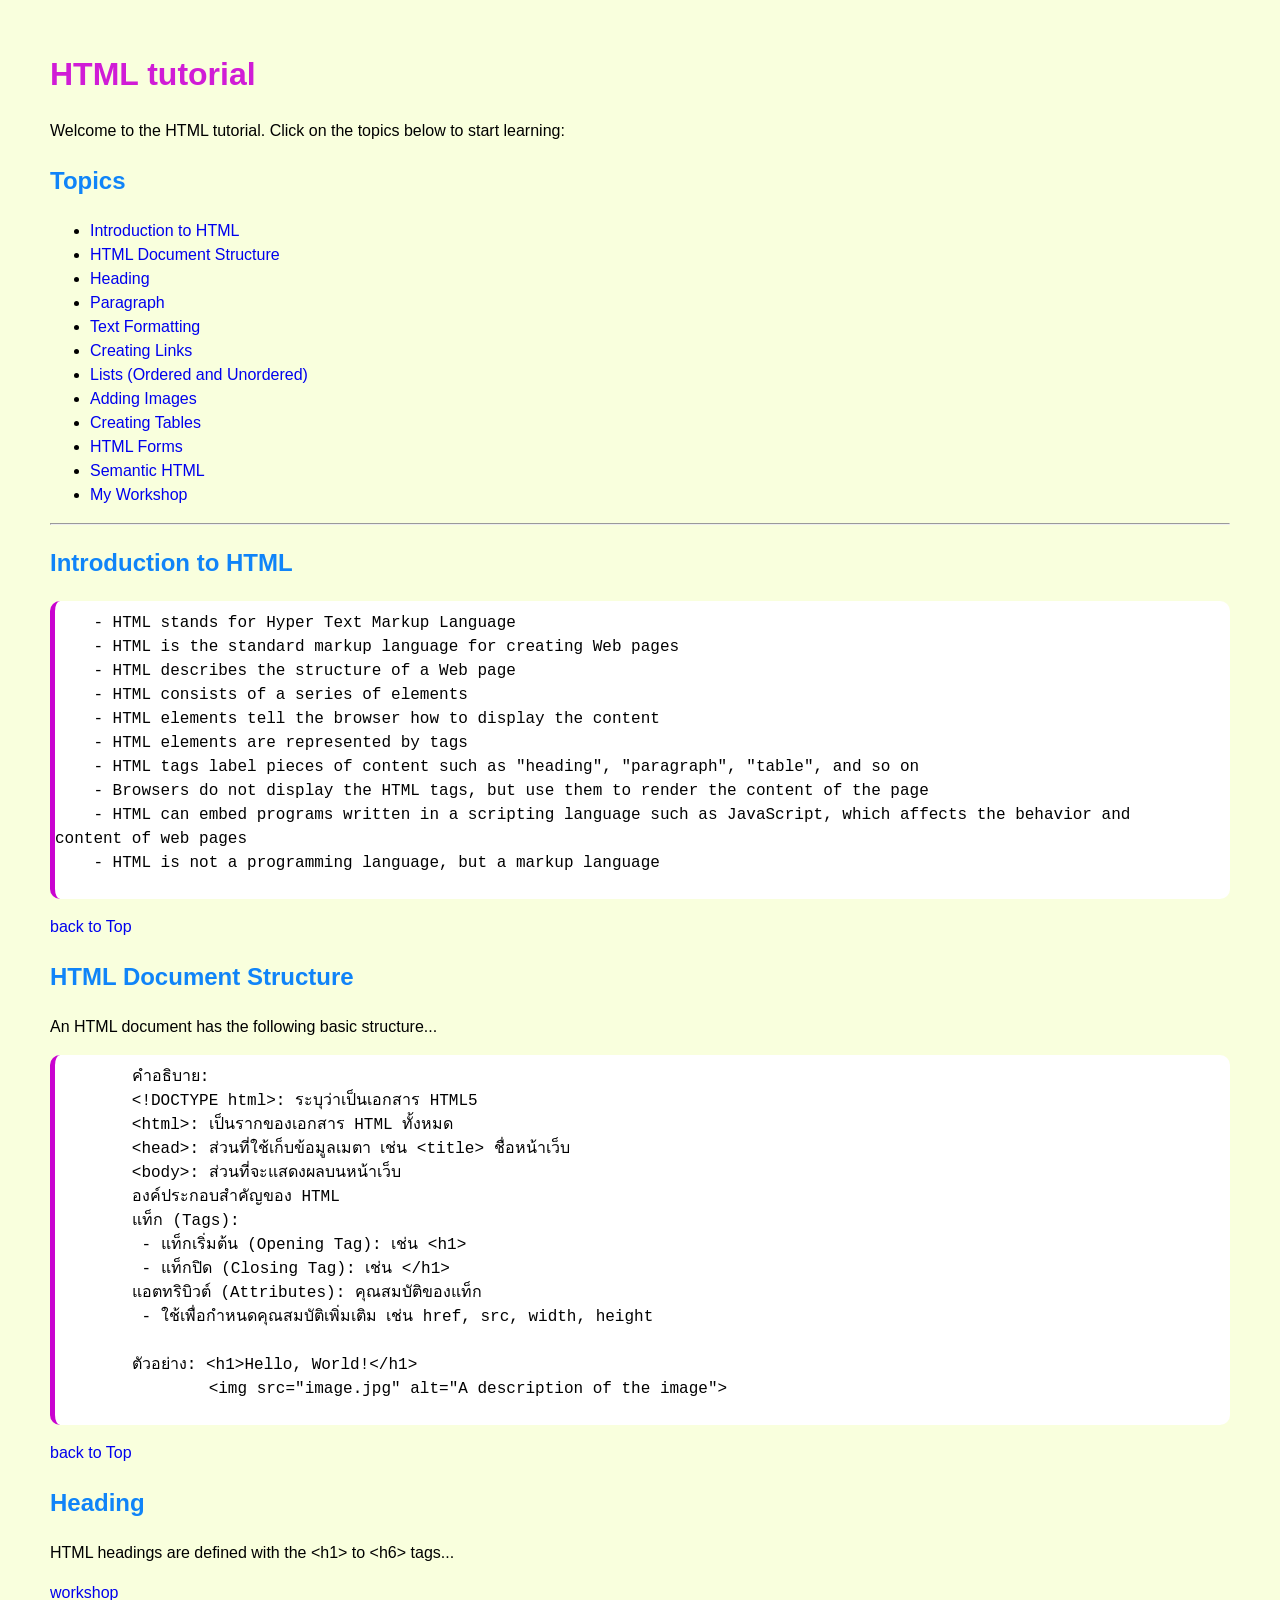
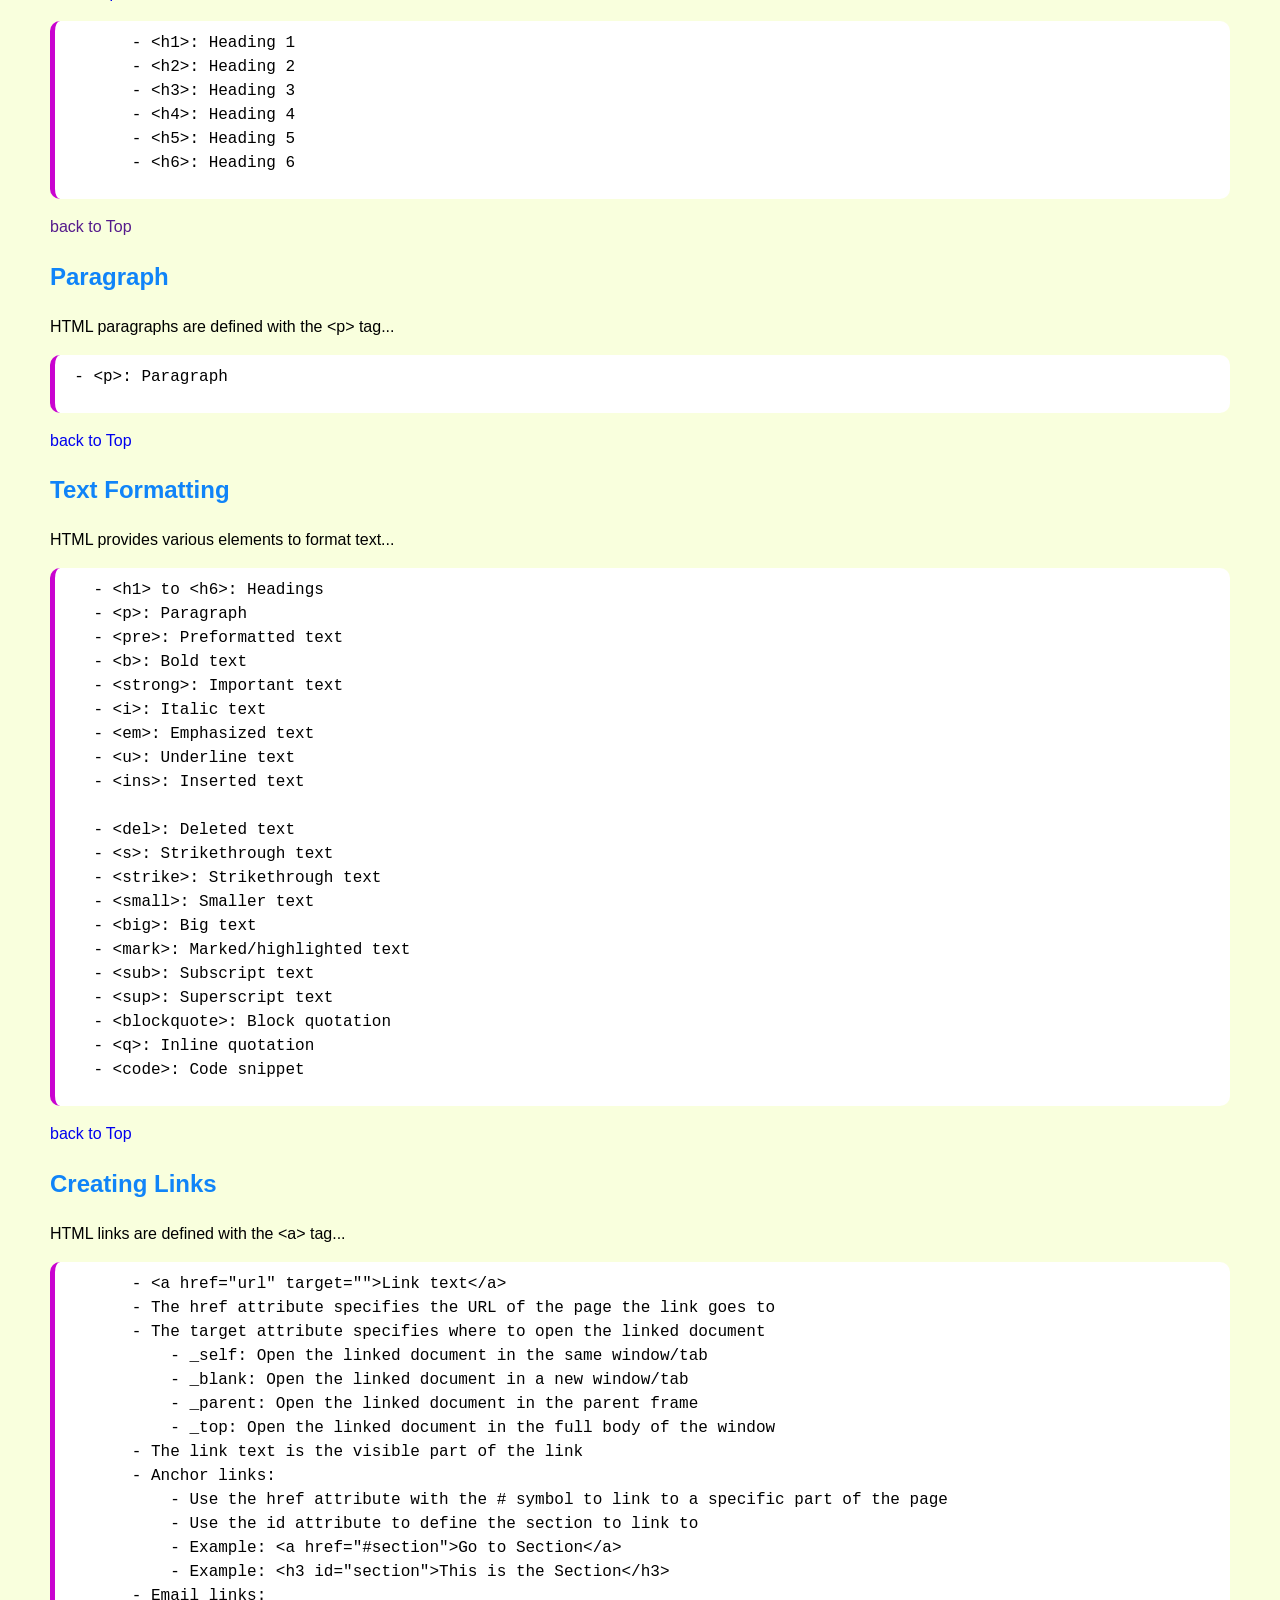
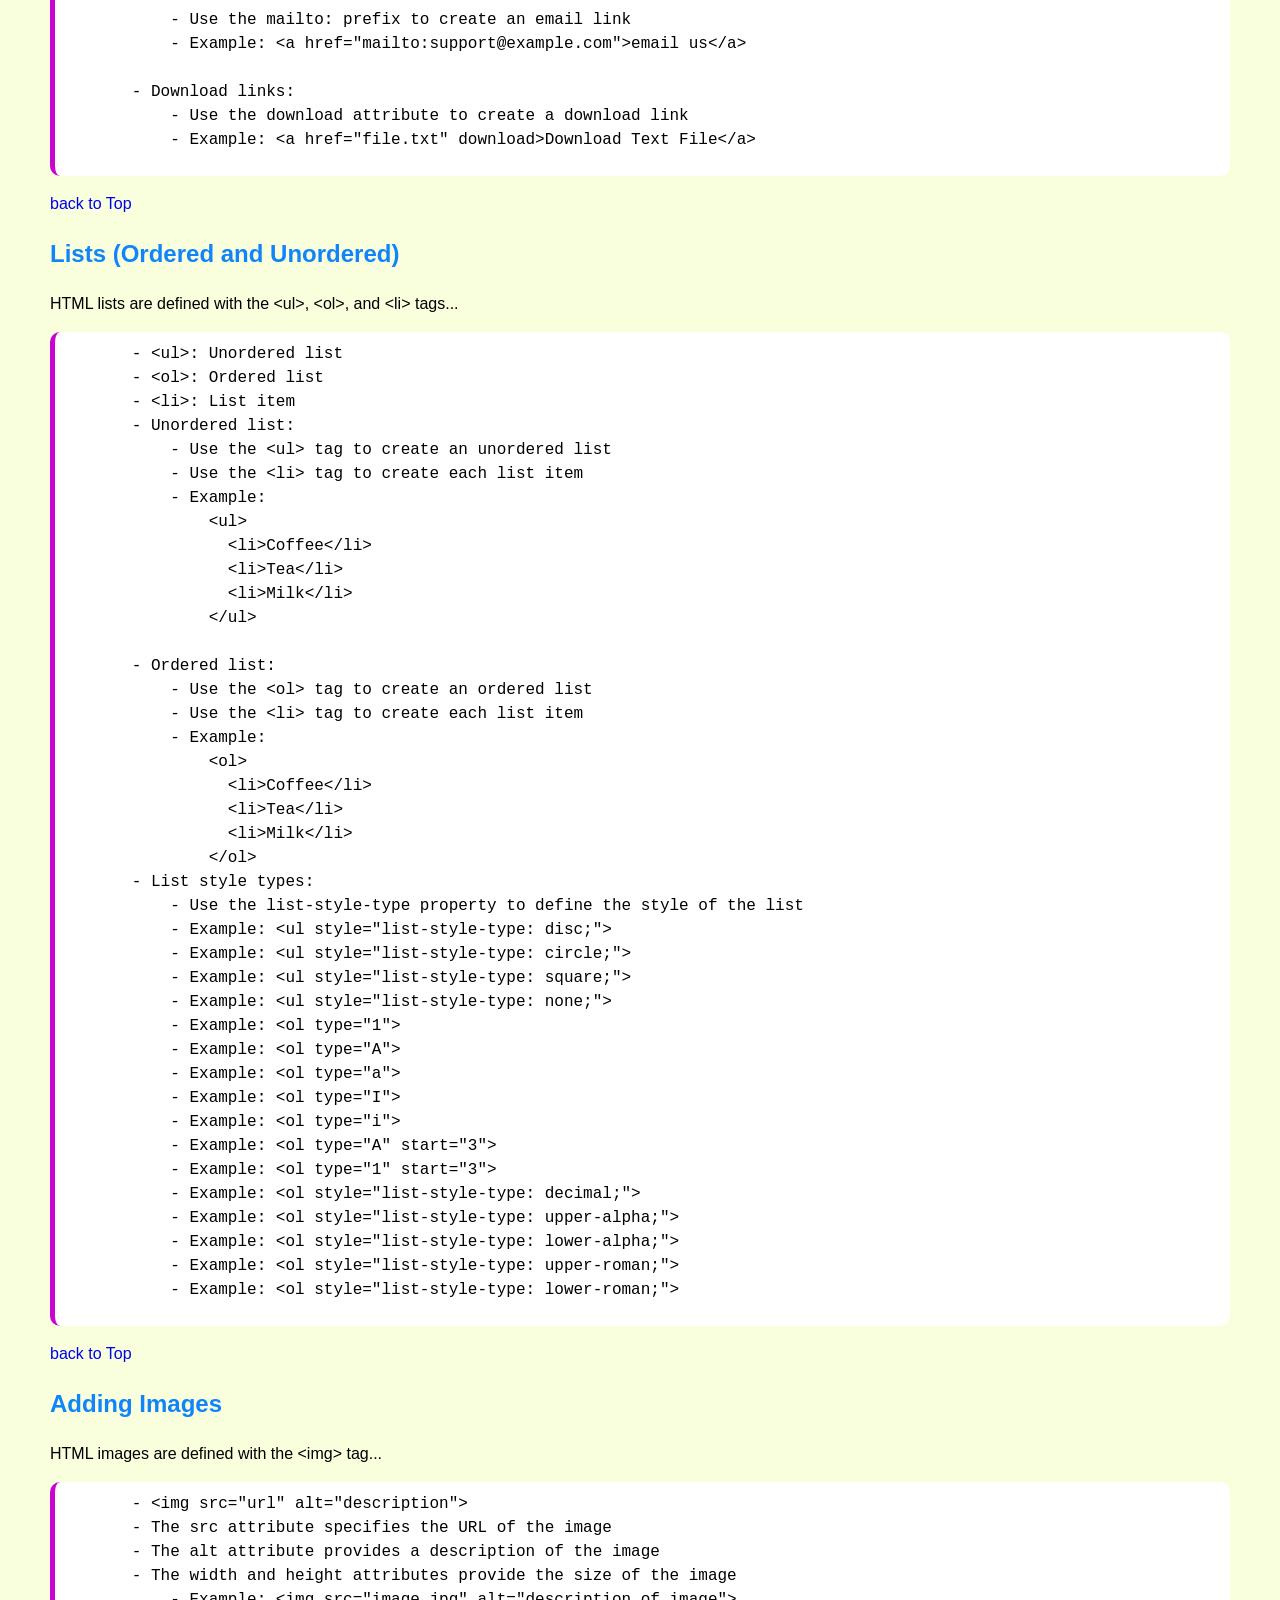
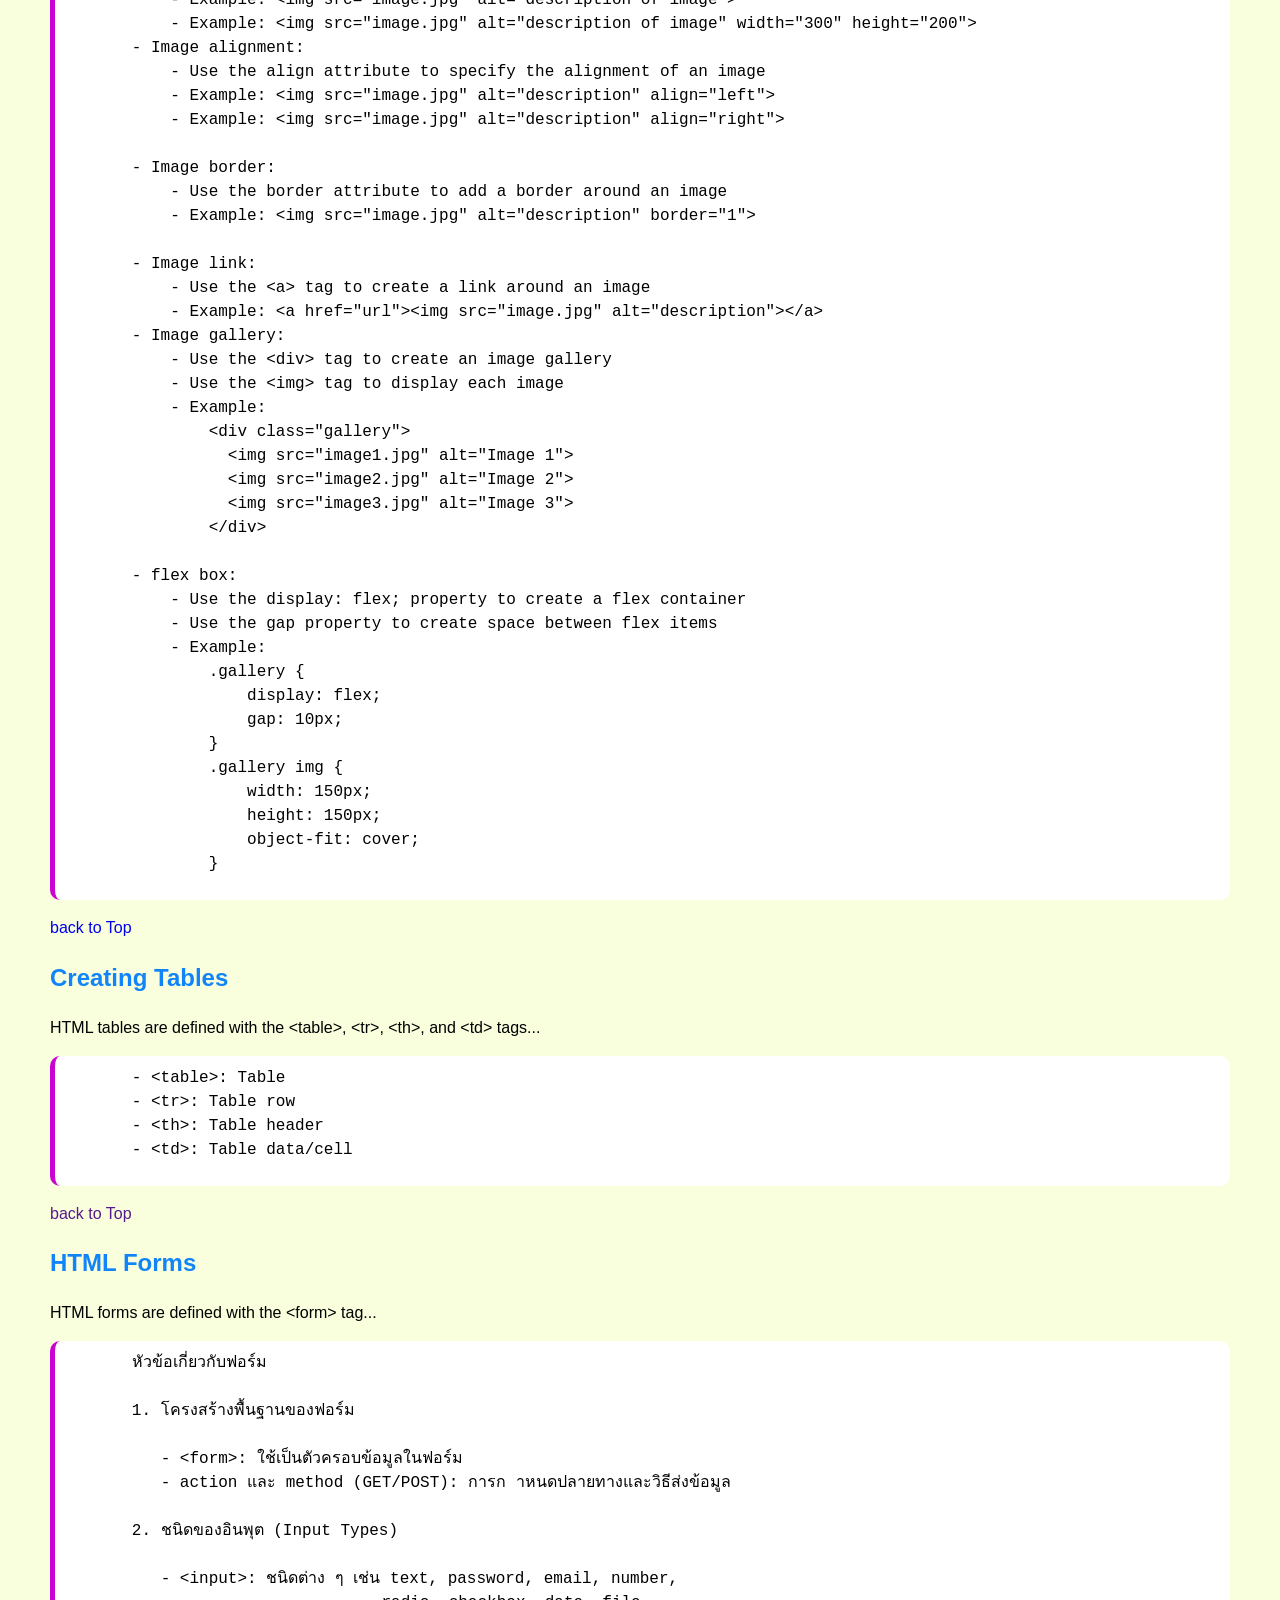
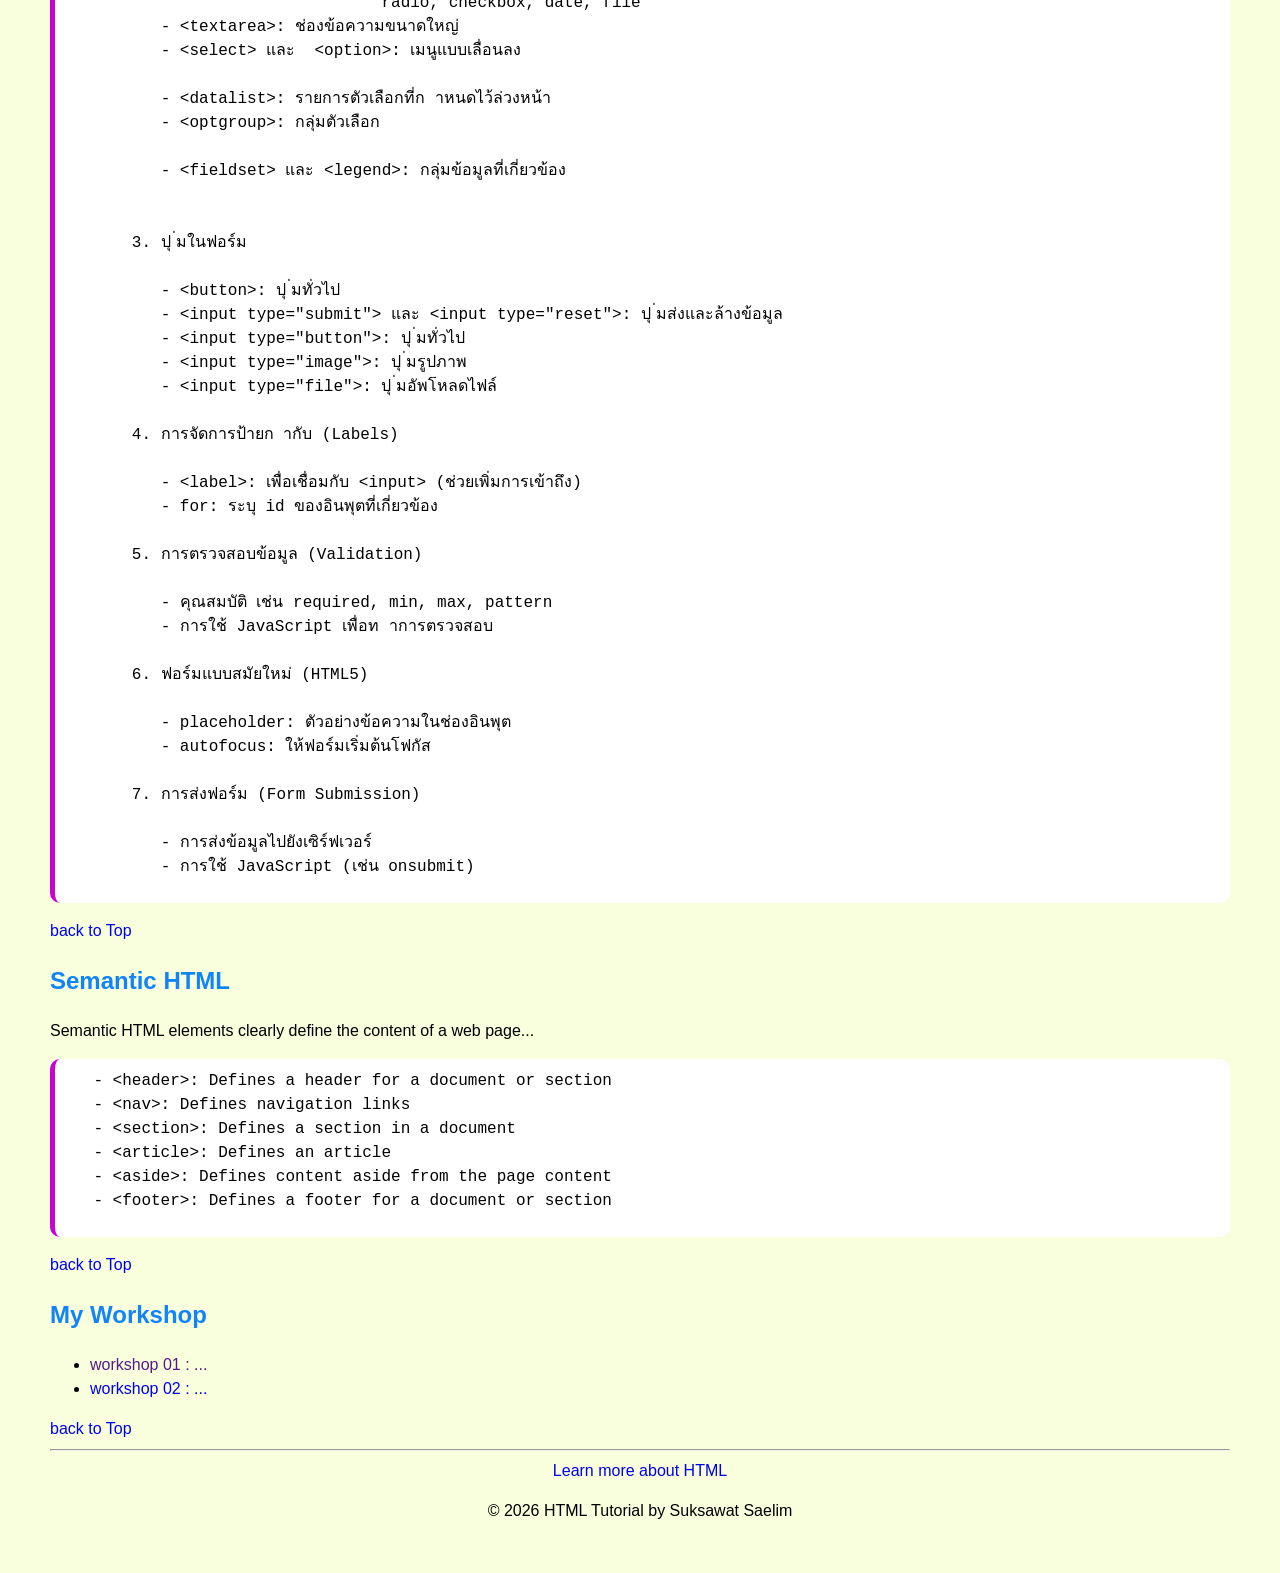
==== web-main/index.html @ 0f07fd3b "Add files via upload" ====
<!DOCTYPE html>
<html lang="en">

<head>
    <meta charset="UTF-8">
    <meta name="viewport" content="width=device-width, initial-scale=1.0">
    <meta name="description" content="เว็บไซต์สำหรับแนะนำการใช้งาน html css และ workshop">
    <title>Web Workshop : 384244066</title>

    <style>
        html {
            scroll-behavior: smooth;
            /* เลื่อนหน้าจอแบบนุ่มนวล */
        }

        body {
            font-family: Verdana, Geneva, Tahoma, sans-serif;
            margin: 50px;
            padding: 0;
            background-color: #f9ffdd;

            line-height: 1.5;

        }

        h1 {
            color: #d01cd6;

            /*text-align: center;*/
        }

        h2 {
            color: #1084f8;
        }

        .green-text {
            color: #02a061;
        }

        pre {
            background-color: rgb(255, 255, 255);
            border-left: 5px solid rgb(201, 3, 208);
            padding-top: 10px;
            font-size: 16px;

            white-space: pre-wrap;
            border-radius: 10px;
        }

        a {
            text-decoration: none;
        }

        a:hover {
            text-decoration: underline;
            color: #f00;
        }

        .text-center {
            text-align: center;
        }
    </style>

</head>

<body>
    <h1 id="top">HTML tutorial</h1>
    <p>Welcome to the HTML tutorial. Click on the topics below to start learning:</p>
    <h2>Topics</h2>
    <ul>
        <li><a href="#introduction">Introduction to HTML</a></li>
        <li><a href="#Structure">HTML Document Structure</a></li>
        <li><a href="#Heading">Heading</a></li>
        <li><a href="#Paragraph">Paragraph</a></li>
        <li><a href="#TextFormatting">Text Formatting</a></li>
        <li><a href="#CreatingLinks">Creating Links</a></li>
        <li><a href="#Lists">Lists (Ordered and Unordered)</a></li>
        <li><a href="#AddingImages">Adding Images</a></li>
        <li><a href="#CreatingTables">Creating Tables</a></li>
        <li><a href="#HTMLForms">HTML Forms</a></li>
        <li><a href="#SemanticHTML">Semantic HTML</a></li>
        <li><a href="#MyWorkshop">My Workshop</a></li>
    </ul>
    <hr>

    <!-- Introduction to HTML -->
    <h2 id="introduction">Introduction to HTML</h2>
    <pre>
    - HTML stands for Hyper Text Markup Language 
    - HTML is the standard markup language for creating Web pages 
    - HTML describes the structure of a Web page 
    - HTML consists of a series of elements 
    - HTML elements tell the browser how to display the content 
    - HTML elements are represented by tags 
    - HTML tags label pieces of content such as "heading", "paragraph", "table", and so on 
    - Browsers do not display the HTML tags, but use them to render the content of the page 
    - HTML can embed programs written in a scripting language such as JavaScript, which affects the behavior and 
content of web pages 
    - HTML is not a programming language, but a markup language
    </pre>

    <a href="#top">back to Top</a>

    <!-- HTML Document Structure -->
    <h2 id="Structure">HTML Document Structure</h2>
    <p>An HTML document has the following basic structure...</p>
    <pre>
        คำอธิบาย:
        &lt;!DOCTYPE html&gt;: ระบุว่าเป็นเอกสาร HTML5
        &lt;html&gt;: เป็นรากของเอกสาร HTML ทั้งหมด
        &lt;head&gt;: ส่วนที่ใช้เก็บข้อมูลเมตา เช่น &lt;title&gt; ชื่อหน้าเว็บ
        &lt;body&gt;: ส่วนที่จะแสดงผลบนหน้าเว็บ
        องค์ประกอบสำคัญของ HTML
        แท็ก (Tags):
         - แท็กเริ่มต้น (Opening Tag): เช่น &lt;h1&gt;
         - แท็กปิด (Closing Tag): เช่น &lt;/h1&gt;
        แอตทริบิวต์ (Attributes): คุณสมบัติของแท็ก
         - ใช้เพื่อกำหนดคุณสมบัติเพิ่มเติม เช่น href, src, width, height
      
        ตัวอย่าง: &lt;h1&gt;Hello, World!&lt;/h1&gt;
                &lt;img src="image.jpg" alt="A description of the image"&gt;
    </pre>

    <a href="#top">back to Top</a>

    <!-- Heading -->
    <h2 id="Heading">Heading</h2>
    <p>HTML headings are defined with the &lt;h1&gt; to &lt;h6&gt; tags...</p>
    <p><a href="W03-heading.html">workshop</a></p>
    <pre>
        - &lt;h1&gt;: Heading 1
        - &lt;h2&gt;: Heading 2
        - &lt;h3&gt;: Heading 3
        - &lt;h4&gt;: Heading 4
        - &lt;h5&gt;: Heading 5
        - &lt;h6&gt;: Heading 6
    </pre>

    <a href="">back to Top</a>

    <!-- Paragraph -->
    <h2 id="Paragraph">Paragraph</h2>
    <p>HTML paragraphs are defined with the &lt;p&gt; tag...</p>
    <pre>
  - &lt;p&gt;: Paragraph
    </pre>

    <a href="#top">back to Top</a>

    <!-- Text Formatting -->
    <h2 id="TextFormatting">Text Formatting</h2>
    <p>HTML provides various elements to format text...</p>
    <pre>
    - &lt;h1&gt; to &lt;h6&gt;: Headings 
    - &lt;p&gt;: Paragraph 
    - &lt;pre&gt;: Preformatted text 
    - &lt;b&gt;: Bold text 
    - &lt;strong&gt;: Important text 
    - &lt;i&gt;: Italic text 
    - &lt;em&gt;: Emphasized text 
    - &lt;u&gt;: Underline text 
    - &lt;ins&gt;: Inserted text 
     
    - &lt;del&gt;: Deleted text 
    - &lt;s&gt;: Strikethrough text 
    - &lt;strike&gt;: Strikethrough text 
    - &lt;small&gt;: Smaller text 
    - &lt;big&gt;: Big text 
    - &lt;mark&gt;: Marked/highlighted text 
    - &lt;sub&gt;: Subscript text 
    - &lt;sup&gt;: Superscript text 
    - &lt;blockquote&gt;: Block quotation 
    - &lt;q&gt;: Inline quotation 
    - &lt;code&gt;: Code snippet 
    </pre>

    <a href="#top">back to Top</a>

    <!-- Creating Links -->
    <h2 id="CreatingLinks">Creating Links</h2>
    <p>HTML links are defined with the &lt;a&gt; tag...</p>
    <pre>
        - &lt;a href="url" target=""&gt;Link text&lt;/a&gt;
        - The href attribute specifies the URL of the page the link goes to
        - The target attribute specifies where to open the linked document
            - _self: Open the linked document in the same window/tab
            - _blank: Open the linked document in a new window/tab
            - _parent: Open the linked document in the parent frame
            - _top: Open the linked document in the full body of the window
        - The link text is the visible part of the link
        - Anchor links:
            - Use the href attribute with the # symbol to link to a specific part of the page
            - Use the id attribute to define the section to link to
            - Example: &lt;a href="#section"&gt;Go to Section&lt;/a&gt;
            - Example: &lt;h3 id="section"&gt;This is the Section&lt;/h3&gt;
        - Email links:
            - Use the mailto: prefix to create an email link
            - Example: &lt;a href="mailto:support@example.com">email us&lt;/a&gt;
      
        - Download links:
            - Use the download attribute to create a download link
            - Example: &lt;a href="file.txt" download&gt;Download Text File&lt;/a&gt;
    </pre>

    <a href="#top">back to Top</a>

    <!-- Lists (Ordered and Unordered) -->
    <h2 id="Lists">Lists (Ordered and Unordered)</h2>
    <p>HTML lists are defined with the &lt;ul&gt;, &lt;ol&gt;, and &lt;li&gt; tags...</p>
    <pre>
        - &lt;ul&gt;: Unordered list 
        - &lt;ol&gt;: Ordered list 
        - &lt;li&gt;: List item 
        - Unordered list: 
            - Use the &lt;ul&gt; tag to create an unordered list 
            - Use the &lt;li&gt; tag to create each list item 
            - Example: 
                &lt;ul&gt; 
                  &lt;li&gt;Coffee&lt;/li&gt; 
                  &lt;li&gt;Tea&lt;/li&gt; 
                  &lt;li&gt;Milk&lt;/li&gt; 
                &lt;/ul&gt; 
       
        - Ordered list: 
            - Use the &lt;ol&gt; tag to create an ordered list 
            - Use the &lt;li&gt; tag to create each list item 
            - Example: 
                &lt;ol&gt; 
                  &lt;li&gt;Coffee&lt;/li&gt; 
                  &lt;li&gt;Tea&lt;/li&gt; 
                  &lt;li&gt;Milk&lt;/li&gt; 
                &lt;/ol&gt; 
        - List style types: 
            - Use the list-style-type property to define the style of the list 
            - Example: &lt;ul style="list-style-type: disc;"&gt; 
            - Example: &lt;ul style="list-style-type: circle;"&gt; 
            - Example: &lt;ul style="list-style-type: square;"&gt; 
            - Example: &lt;ul style="list-style-type: none;"&gt; 
            - Example: &lt;ol type="1"&gt; 
            - Example: &lt;ol type="A"&gt; 
            - Example: &lt;ol type="a"&gt; 
            - Example: &lt;ol type="I"&gt; 
            - Example: &lt;ol type="i"&gt; 
            - Example: &lt;ol type="A" start="3"&gt; 
            - Example: &lt;ol type="1" start="3"&gt; 
            - Example: &lt;ol style="list-style-type: decimal;"&gt; 
            - Example: &lt;ol style="list-style-type: upper-alpha;"&gt; 
            - Example: &lt;ol style="list-style-type: lower-alpha;"&gt; 
            - Example: &lt;ol style="list-style-type: upper-roman;"&gt; 
            - Example: &lt;ol style="list-style-type: lower-roman;"&gt; 
    </pre>

    <a href="#top">back to Top</a>

    <!-- Adding Images -->
    <h2 id="AddingImages">Adding Images</h2>
    <p>HTML images are defined with the &lt;img&gt; tag...</p>
    <pre>
        - &lt;img src="url" alt="description"&gt; 
        - The src attribute specifies the URL of the image 
        - The alt attribute provides a description of the image 
        - The width and height attributes provide the size of the image 
            - Example: &lt;img src="image.jpg" alt="description of image"&gt; 
            - Example: &lt;img src="image.jpg" alt="description of image" width="300" height="200"&gt; 
        - Image alignment: 
            - Use the align attribute to specify the alignment of an image 
            - Example: &lt;img src="image.jpg" alt="description" align="left"&gt; 
            - Example: &lt;img src="image.jpg" alt="description" align="right"&gt; 
       
        - Image border: 
            - Use the border attribute to add a border around an image 
            - Example: &lt;img src="image.jpg" alt="description" border="1"&gt; 
       
        - Image link: 
            - Use the &lt;a&gt; tag to create a link around an image 
            - Example: &lt;a href="url"&gt;&lt;img src="image.jpg" alt="description"&gt;&lt;/a&gt; 
        - Image gallery: 
            - Use the &lt;div&gt; tag to create an image gallery 
            - Use the &lt;img&gt; tag to display each image 
            - Example: 
                &lt;div class="gallery"&gt; 
                  &lt;img src="image1.jpg" alt="Image 1"&gt; 
                  &lt;img src="image2.jpg" alt="Image 2"&gt; 
                  &lt;img src="image3.jpg" alt="Image 3"&gt; 
                &lt;/div&gt; 
       
        - flex box: 
            - Use the display: flex; property to create a flex container 
            - Use the gap property to create space between flex items 
            - Example: 
                .gallery { 
                    display: flex; 
                    gap: 10px; 
                } 
                .gallery img { 
                    width: 150px; 
                    height: 150px; 
                    object-fit: cover; 
                } 
    </pre>

    <a href="#top">back to Top</a>

    <!-- Creating Tables -->
    <h2 id="CreatingTables">Creating Tables</h2>
    <p>HTML tables are defined with the &lt;table&gt;, &lt;tr&gt;, &lt;th&gt;, and &lt;td&gt; tags...</p>
    <pre>
        - &lt;table&gt;: Table 
        - &lt;tr&gt;: Table row 
        - &lt;th&gt;: Table header 
        - &lt;td&gt;: Table data/cell 
    </pre>

    <a href="">back to Top</a>

    <!-- HTML Forms -->
    <h2 id="HTMLForms">HTML Forms</h2>
    <p>HTML forms are defined with the &lt;form&gt; tag...</p>
    <pre>
        หัวข้อเกี่ยวกับฟอร์ม 
     
        1. โครงสร้างพื้นฐานของฟอร์ม 
     
           - &lt;form>: ใช้เป็นตัวครอบข้อมูลในฟอร์ม 
           - action และ method (GET/POST): การก าหนดปลายทางและวิธีส่งข้อมูล 
     
        2. ชนิดของอินพุต (Input Types) 
     
           - &lt;input>: ชนิดต่าง ๆ เช่น text, password, email, number,  
                                  radio, checkbox, date, file 
           - &lt;textarea>: ช่องข้อความขนาดใหญ่ 
           - &lt;select> และ  &lt;option>: เมนูแบบเลื่อนลง   
     
           - &lt;datalist>: รายการตัวเลือกที่ก าหนดไว้ล่วงหน้า 
           - &lt;optgroup>: กลุ่มตัวเลือก 
     
           - &lt;fieldset> และ &lt;legend>: กลุ่มข้อมูลที่เกี่ยวข้อง 
     
     
        3. ปุ ่มในฟอร์ม 
     
           - &lt;button>: ปุ ่มทั่วไป 
           - &lt;input type="submit"> และ &lt;input type="reset">: ปุ ่มส่งและล้างข้อมูล 
           - &lt;input type="button">: ปุ ่มทั่วไป 
           - &lt;input type="image">: ปุ ่มรูปภาพ 
           - &lt;input type="file">: ปุ ่มอัพโหลดไฟล์ 
     
        4. การจัดการป้ายก ากับ (Labels) 
     
           - &lt;label>: เพื่อเชื่อมกับ &lt;input> (ช่วยเพิ่มการเข้าถึง) 
           - for: ระบุ id ของอินพุตที่เกี่ยวข้อง 
     
        5. การตรวจสอบข้อมูล (Validation) 
     
           - คุณสมบัติ เช่น required, min, max, pattern 
           - การใช้ JavaScript เพื่อท าการตรวจสอบ 
     
        6. ฟอร์มแบบสมัยใหม่ (HTML5) 
     
           - placeholder: ตัวอย่างข้อความในช่องอินพุต 
           - autofocus: ให้ฟอร์มเริ่มต้นโฟกัส 
     
        7. การส่งฟอร์ม (Form Submission) 
     
           - การส่งข้อมูลไปยังเซิร์ฟเวอร์ 
           - การใช้ JavaScript (เช่น onsubmit)
    </pre>

    <a href="#top">back to Top</a>

    <!-- Semantic HTML -->
    <h2 id="SemanticHTML">Semantic HTML</h2>
    <p>Semantic HTML elements clearly define the content of a web page...</p>
    <pre>
    - &lt;header&gt;: Defines a header for a document or section
    - &lt;nav&gt;: Defines navigation links
    - &lt;section&gt;: Defines a section in a document
    - &lt;article&gt;: Defines an article
    - &lt;aside&gt;: Defines content aside from the page content
    - &lt;footer&gt;: Defines a footer for a document or section
    </pre>

    <a href="#top">back to Top</a>

    <!-- My Workshop -->
    <h2 id="MyWorkshop">My Workshop</h2>
    <ul>
        <li><a href="">workshop 01 : ...</a></li>
        <li><a href="#top">workshop 02 : ...</a></li>
    </ul>

    <a href="#top">back to Top</a>
    <hr>
    <div class="text-center">
        <a href="https://www.w3schools.com/html/">Learn more about HTML</a>
        <p>&copy; 2026 HTML Tutorial by Suksawat Saelim</p>
    </div>

</body>

</html>
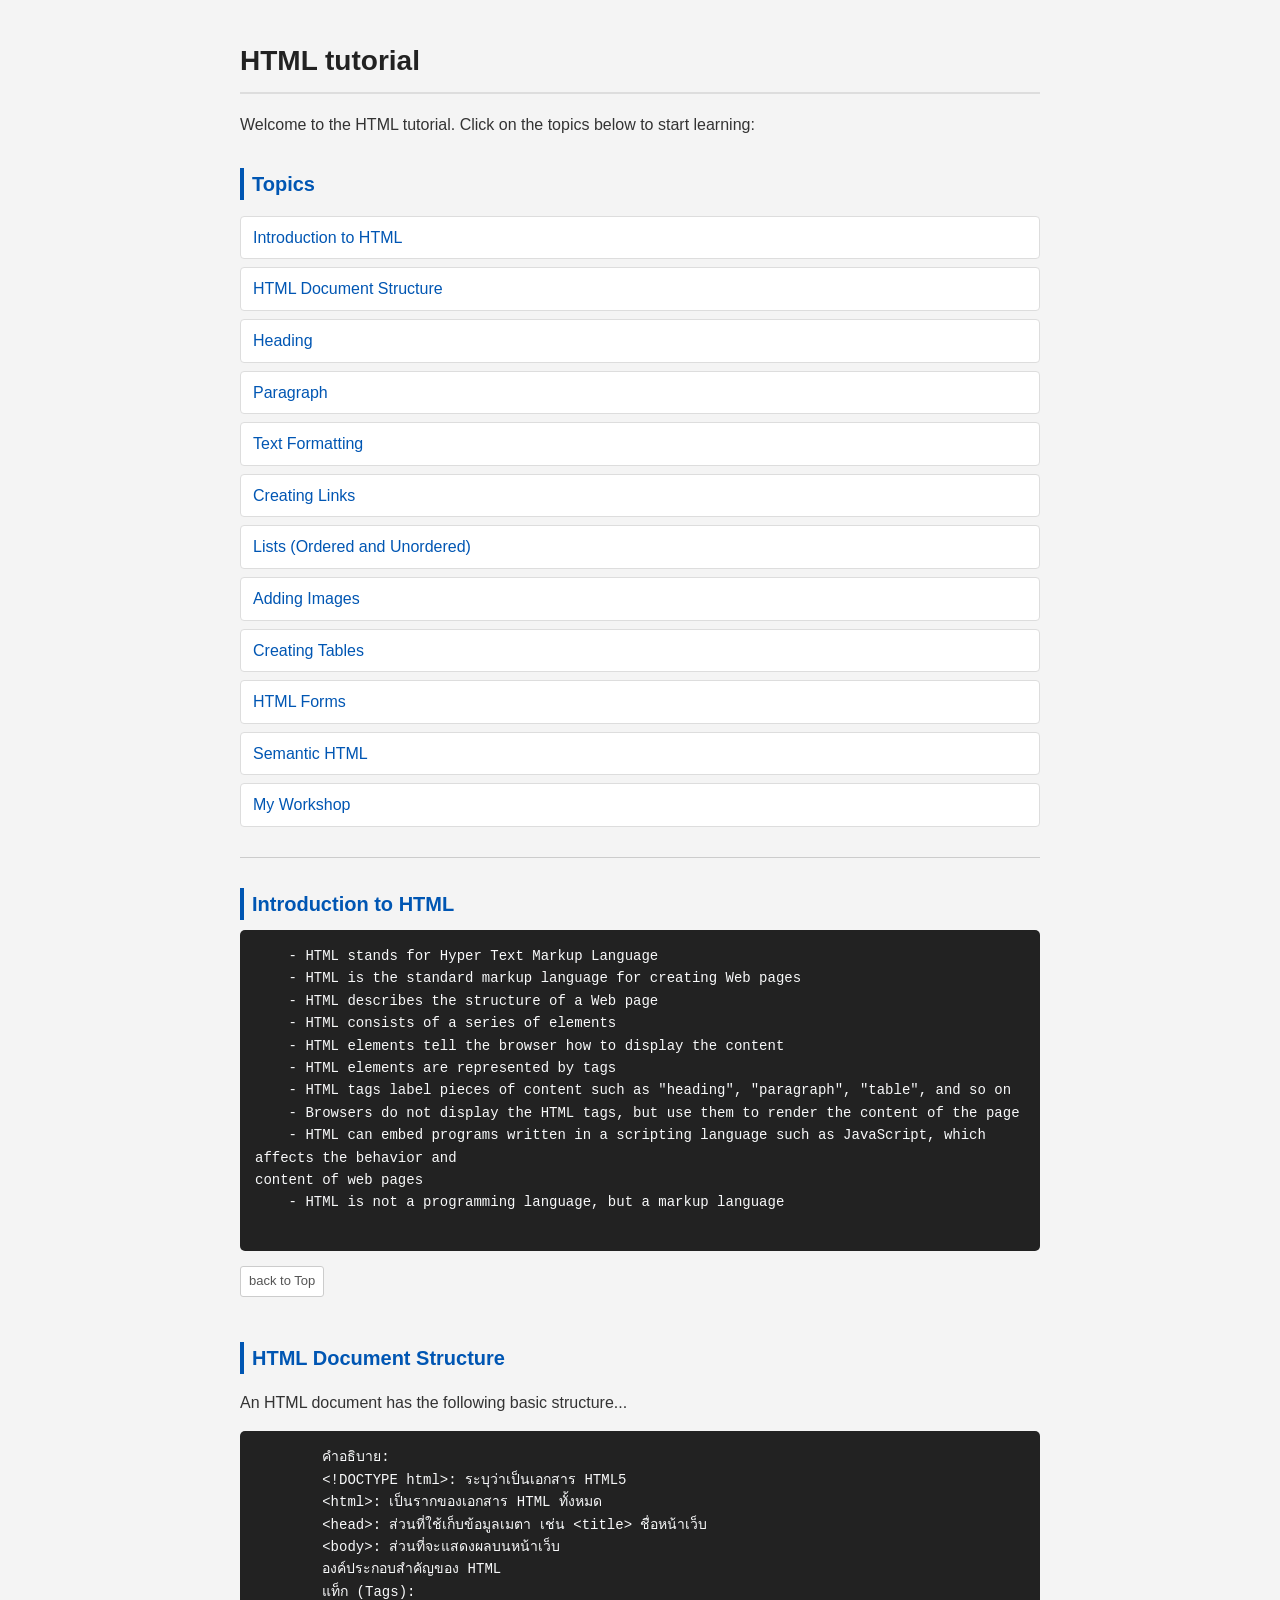
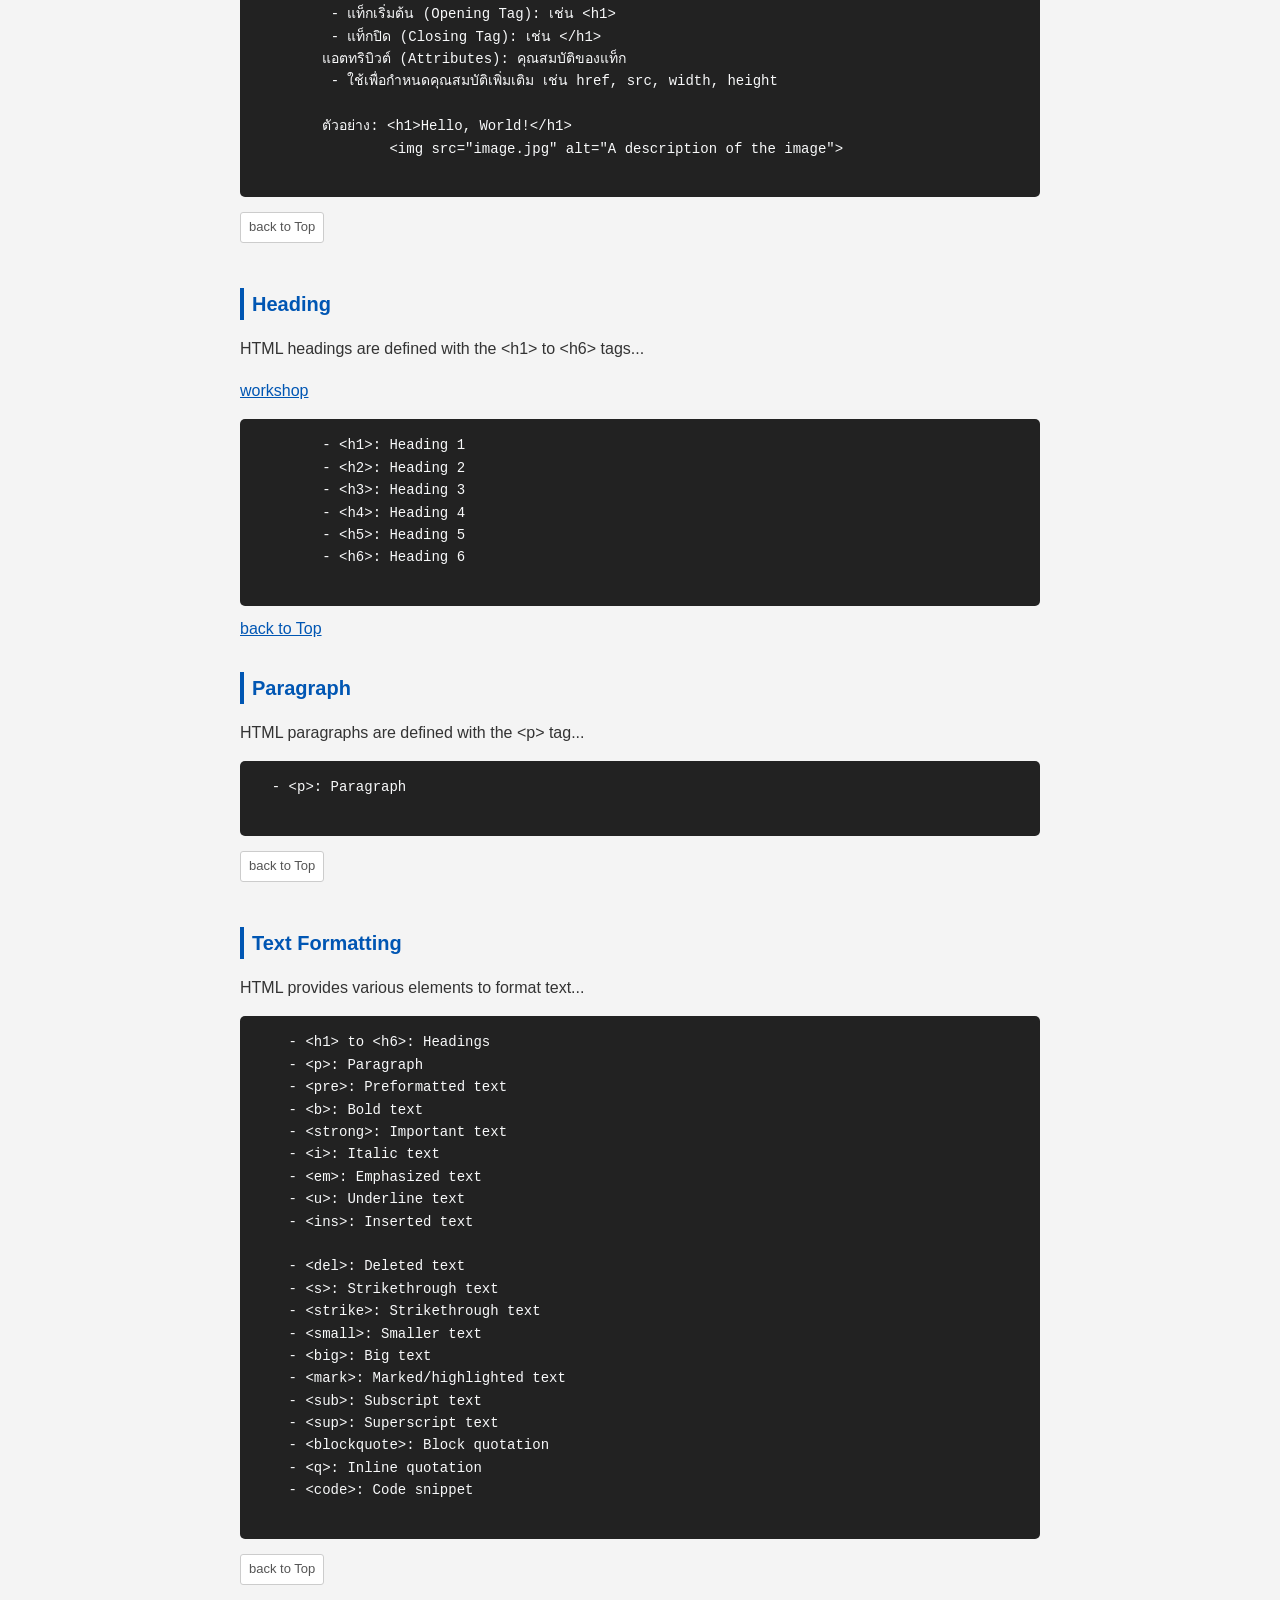
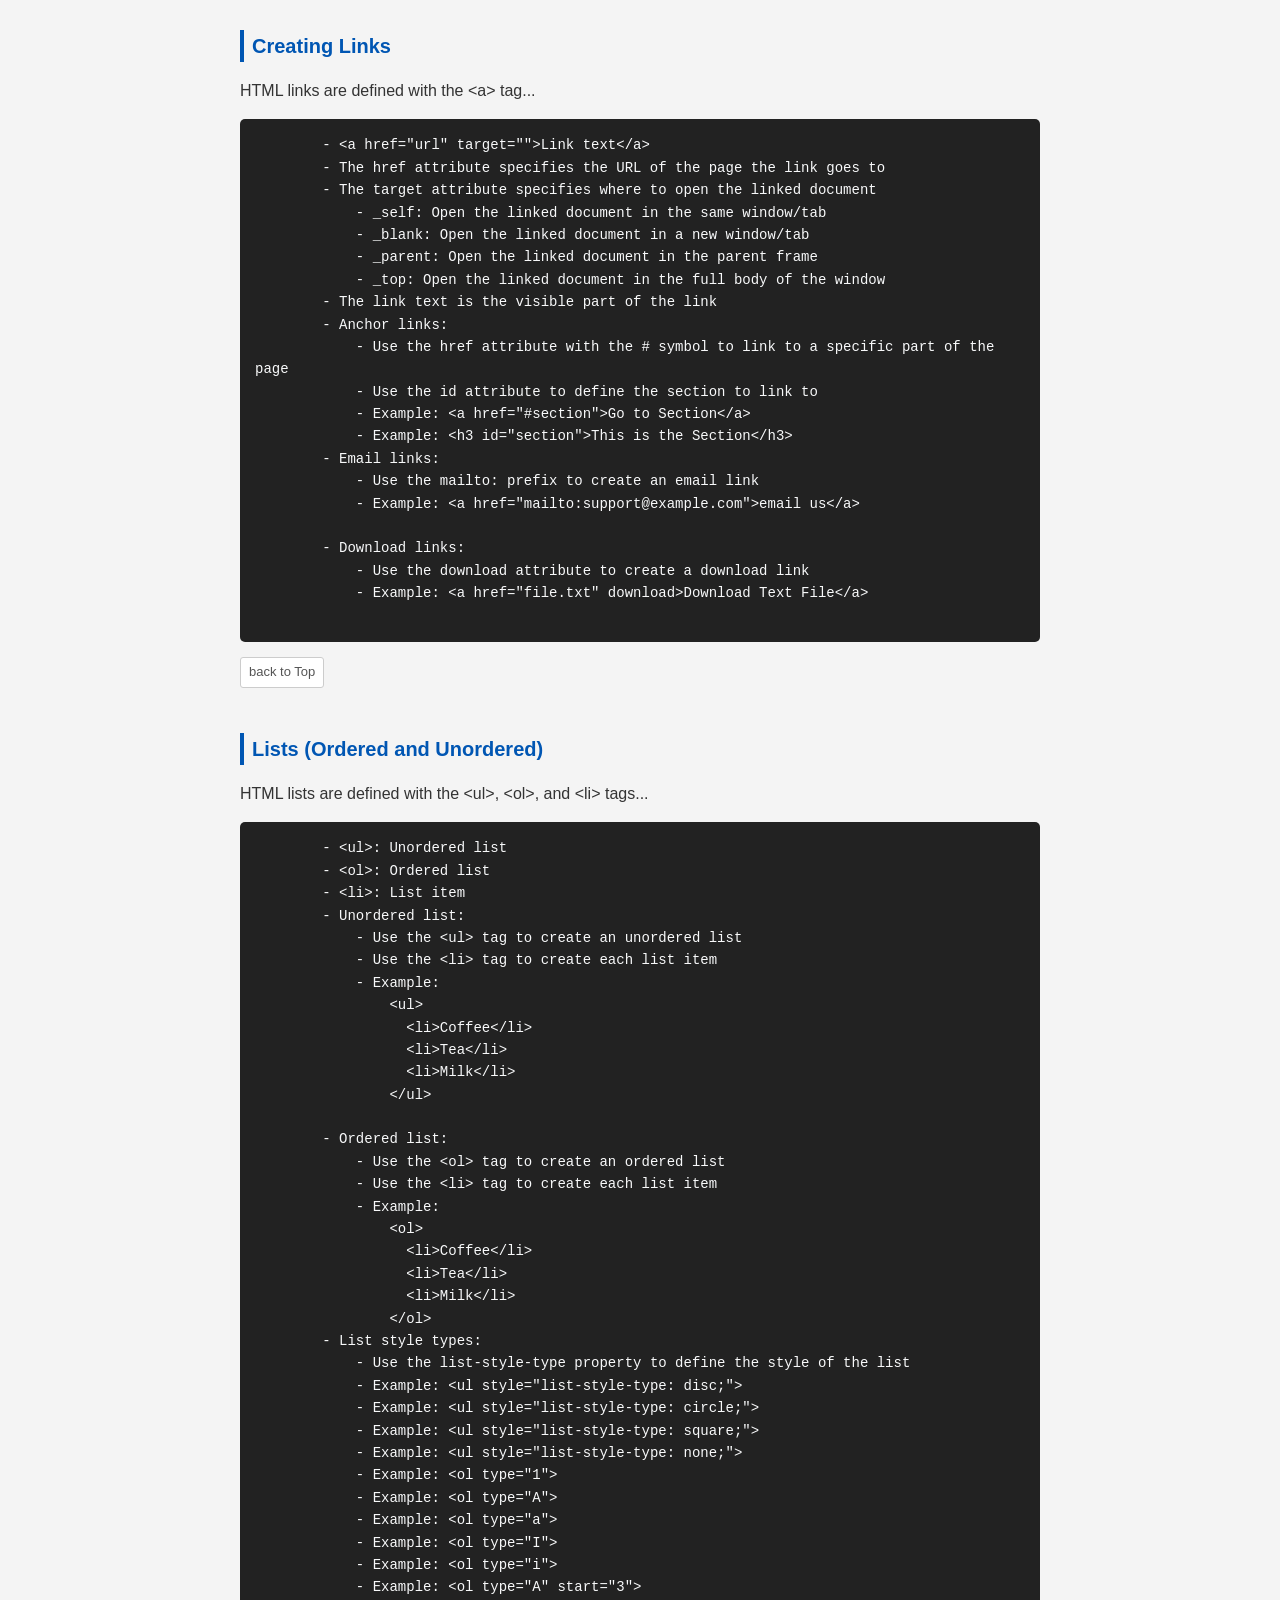
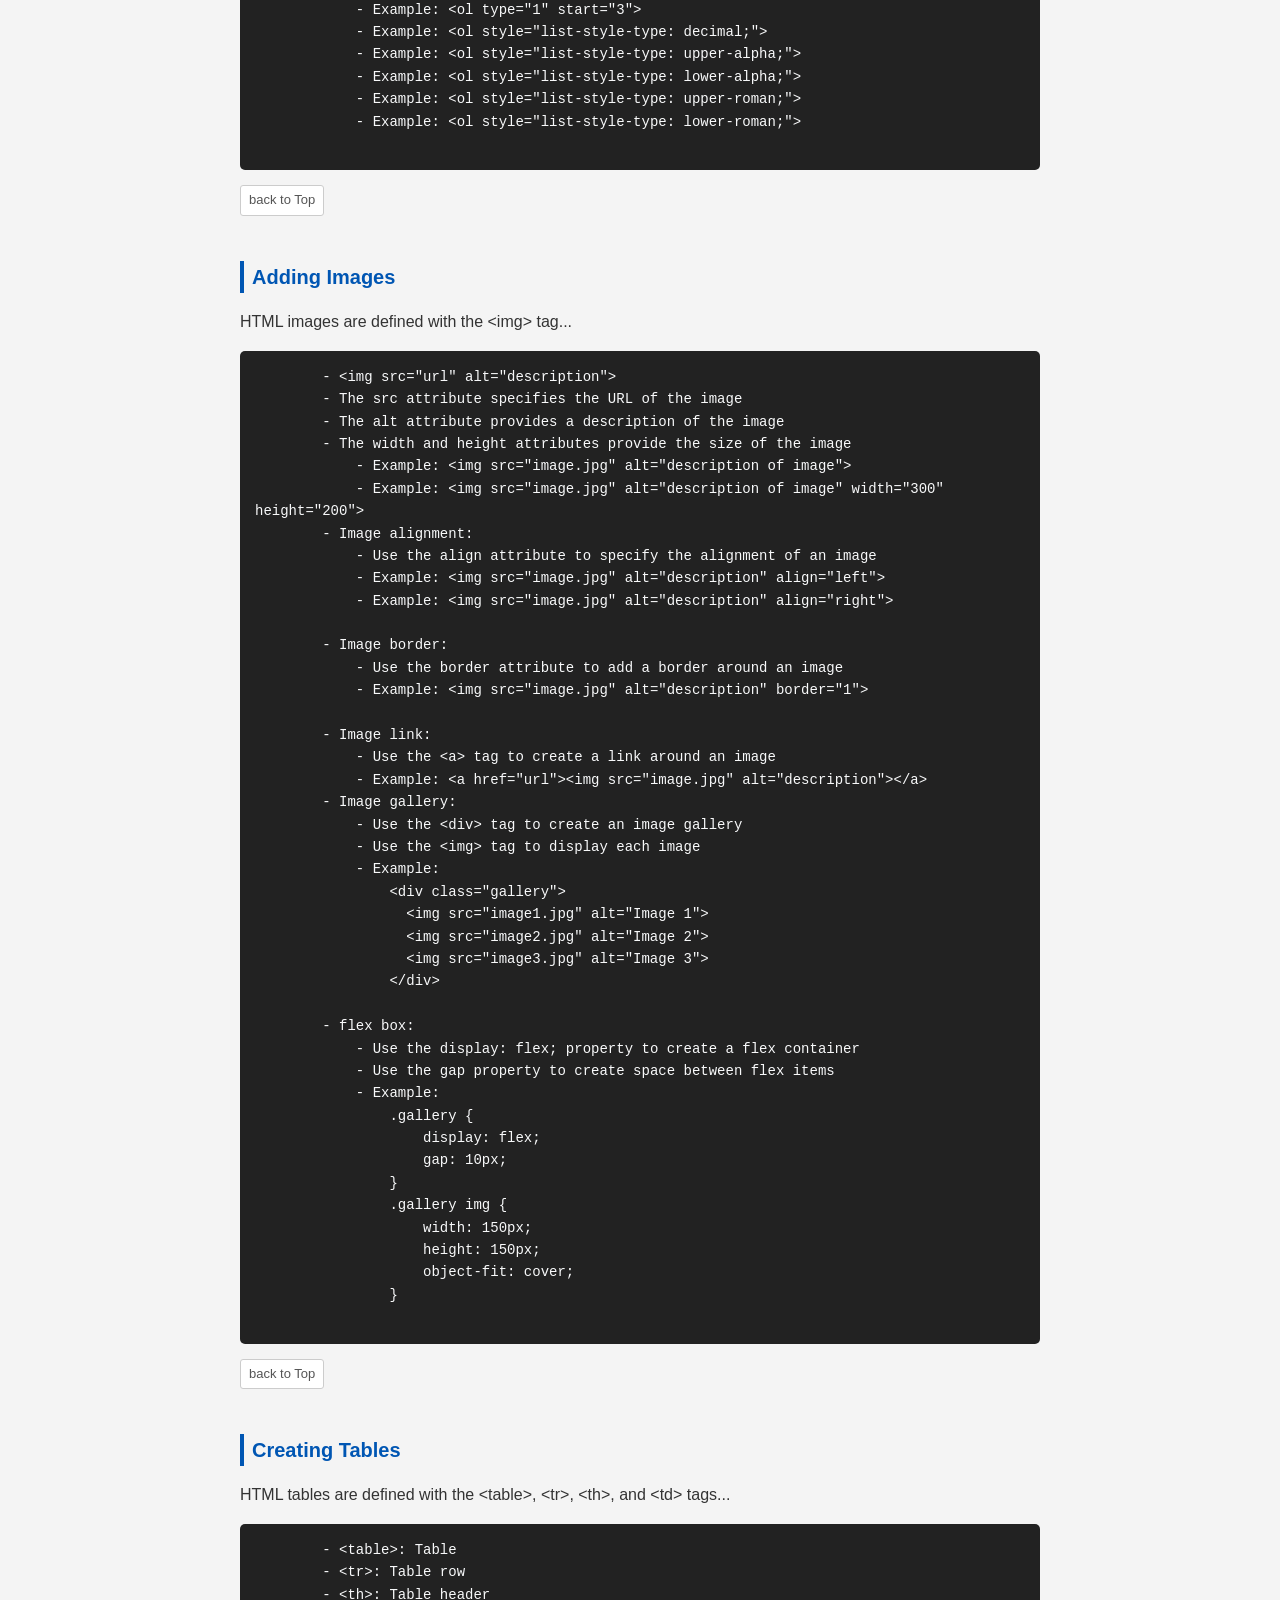
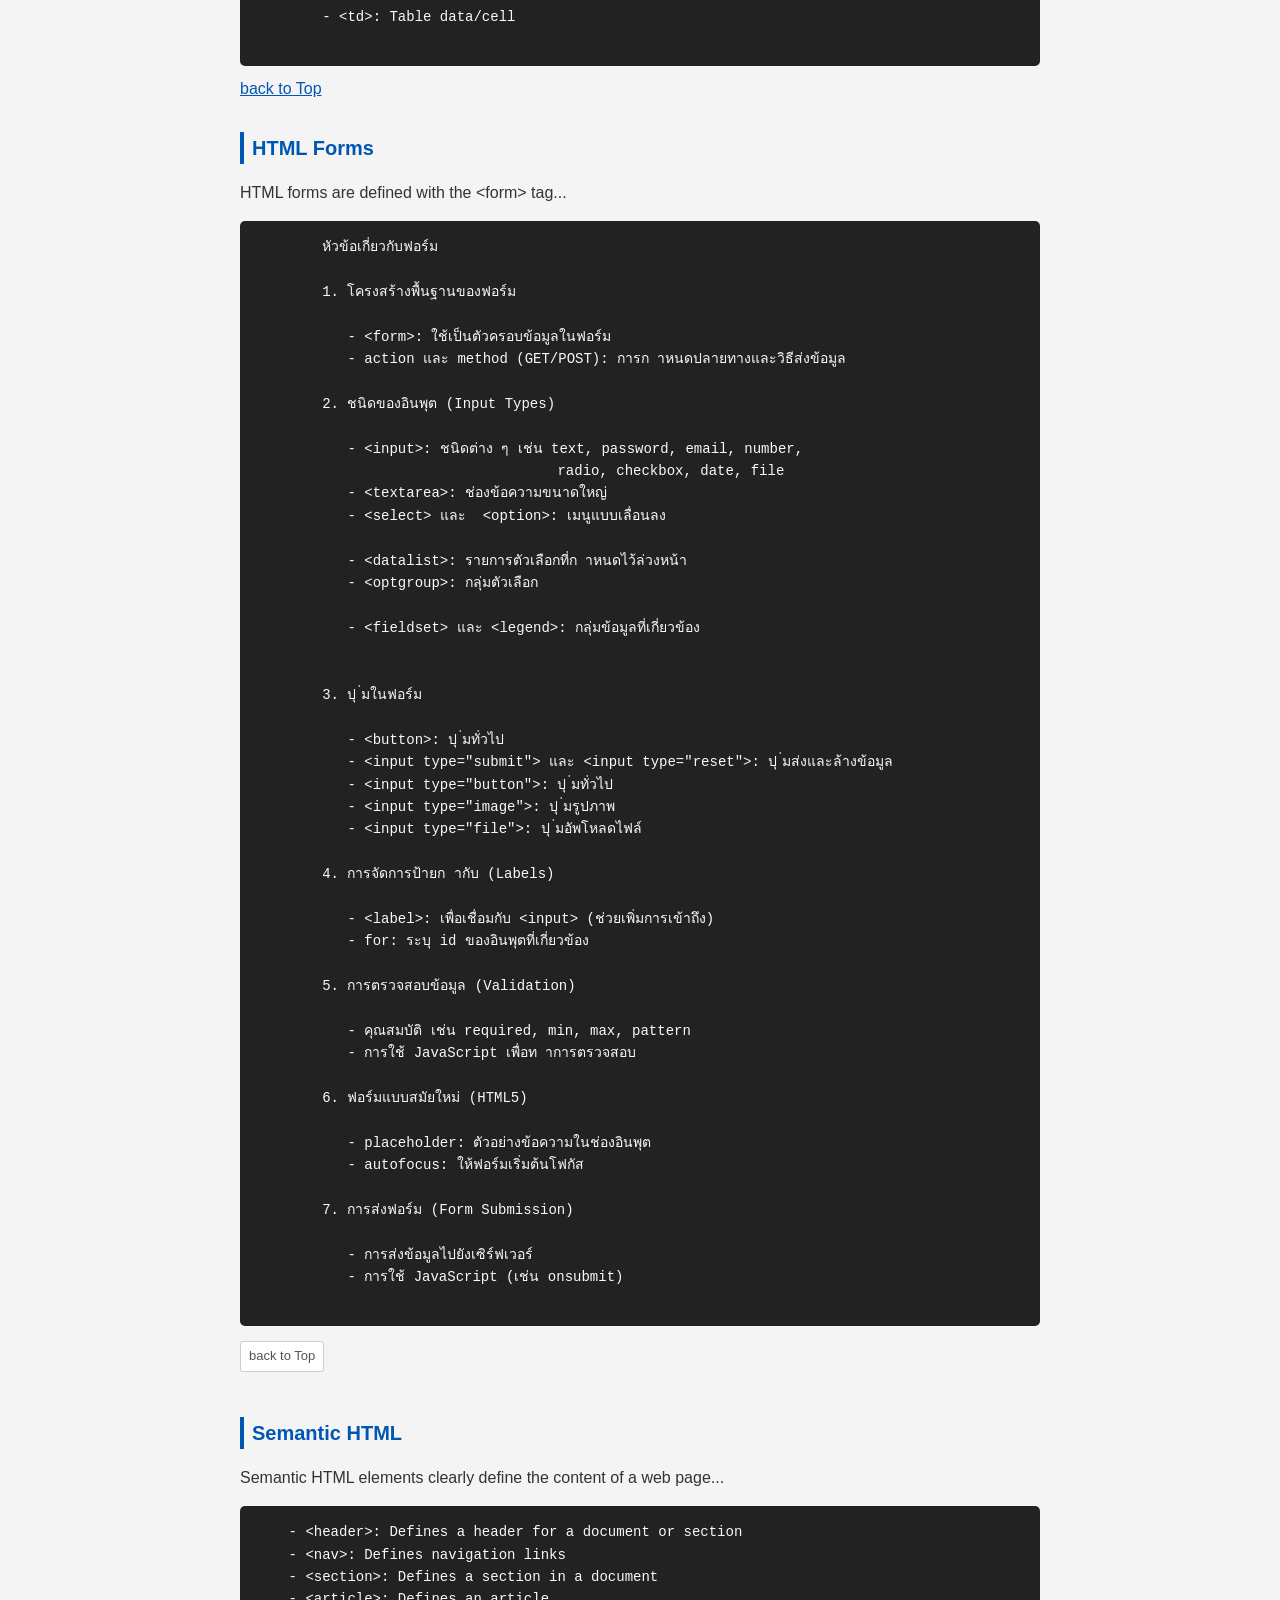
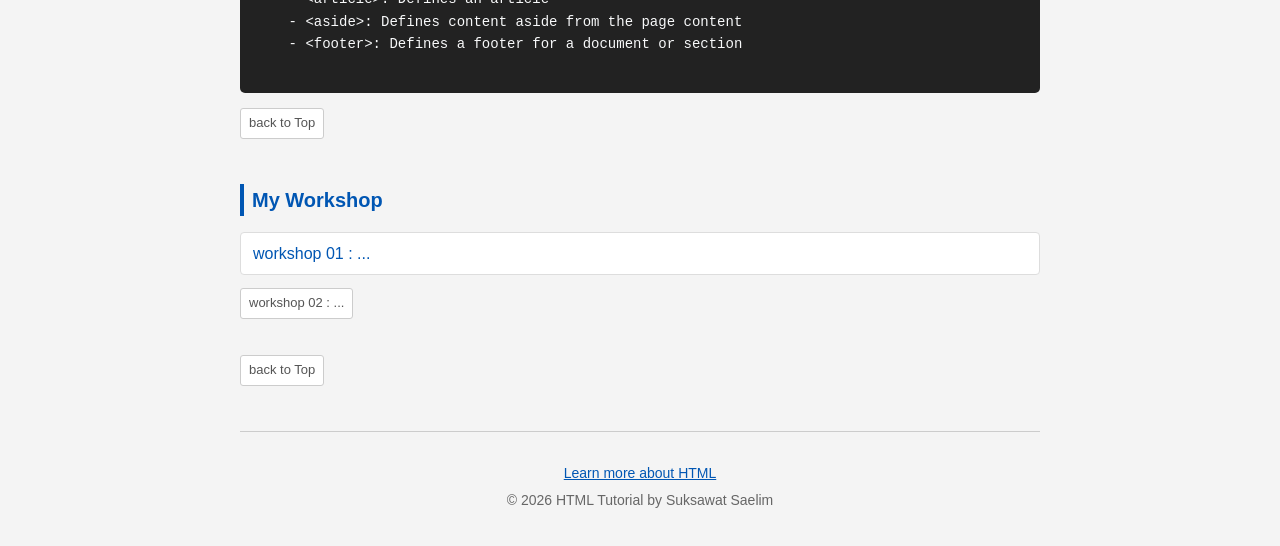
==== commit ef2bd00c: "Add files via upload" ====
--- a/web-main/index.html
+++ b/web-main/index.html
@@ -6,61 +6,13 @@
     <meta name="viewport" content="width=device-width, initial-scale=1.0">
     <meta name="description" content="เว็บไซต์สำหรับแนะนำการใช้งาน html css และ workshop">
     <title>Web Workshop : 384244066</title>
-
-    <style>
-        html {
-            scroll-behavior: smooth;
-            /* เลื่อนหน้าจอแบบนุ่มนวล */
-        }
-
-        body {
-            font-family: Verdana, Geneva, Tahoma, sans-serif;
-            margin: 50px;
-            padding: 0;
-            background-color: #f9ffdd;
-
-            line-height: 1.5;
-
-        }
-
-        h1 {
-            color: #d01cd6;
-
-            /*text-align: center;*/
-        }
-
-        h2 {
-            color: #1084f8;
-        }
-
-        .green-text {
-            color: #02a061;
-        }
-
-        pre {
-            background-color: rgb(255, 255, 255);
-            border-left: 5px solid rgb(201, 3, 208);
-            padding-top: 10px;
-            font-size: 16px;
-
-            white-space: pre-wrap;
-            border-radius: 10px;
-        }
-
-        a {
-            text-decoration: none;
-        }
-
-        a:hover {
-            text-decoration: underline;
-            color: #f00;
-        }
-
-        .text-center {
-            text-align: center;
-        }
-    </style>
-
+    
+    <link rel="preconnect" href="https://fonts.googleapis.com">
+    <link rel="preconnect" href="https://fonts.gstatic.com" crossorigin>
+    <link href="https://fonts.googleapis.com/css2?family=Kanit:wght@300;400;500;600&family=Fira+Code:wght@400;500&display=swap" rel="stylesheet">
+    
+    <!-- เชื่อมต่อไฟล์ CSS -->
+    <link rel="stylesheet" href="css/W01-index.css">
 </head>
 
 <body>
@@ -160,7 +112,7 @@
     - &lt;em&gt;: Emphasized text 
     - &lt;u&gt;: Underline text 
     - &lt;ins&gt;: Inserted text 
-     
+      
     - &lt;del&gt;: Deleted text 
     - &lt;s&gt;: Strikethrough text 
     - &lt;strike&gt;: Strikethrough text 
@@ -327,7 +279,7 @@
         2. ชนิดของอินพุต (Input Types) 
      
            - &lt;input>: ชนิดต่าง ๆ เช่น text, password, email, number,  
-                                  radio, checkbox, date, file 
+                                    radio, checkbox, date, file 
            - &lt;textarea>: ช่องข้อความขนาดใหญ่ 
            - &lt;select> และ  &lt;option>: เมนูแบบเลื่อนลง   
      
--- a/web-main/css/W01-index.css
+++ b/web-main/css/W01-index.css
@@ -0,0 +1,112 @@
+body {
+    font-family: Tahoma, Arial, sans-serif;
+    background-color: #f4f4f4;
+    color: #333333;
+    max-width: 800px;
+    margin: 0 auto;
+    padding: 20px;
+    line-height: 1.6;
+}
+
+/* หัวข้อหลัก h1 */
+h1 {
+    color: #222222;
+    font-size: 28px;
+    border-bottom: 2px solid #ddd;
+    padding-bottom: 8px;
+}
+
+/* หัวข้อ h2 */
+h2 {
+    color: #0056b3;
+    font-size: 20px;
+    margin-top: 30px;
+    margin-bottom: 10px;
+    border-left: 4px solid #0056b3;
+    padding-left: 8px;
+}
+
+/* เมนูหัวข้อรายการ */
+ul {
+    list-style: none;
+    padding: 0;
+}
+
+ul li {
+    margin-bottom: 8px;
+}
+
+ul li a {
+    display: block;
+    background-color: #ffffff;
+    border: 1px solid #ddd;
+    border-radius: 4px;
+    padding: 8px 12px;
+    color: #0056b3;
+    text-decoration: none;
+}
+
+ul li a:hover {
+    background-color: #e9ecef;
+    color: #003d80;
+}
+
+/* กล่องโค้ด pre */
+pre {
+    background-color: #222222;
+    color: #f8f9fa;
+    padding: 15px;
+    border-radius: 5px;
+    font-family: monospace;
+    font-size: 14px;
+    white-space: pre-wrap;
+    word-wrap: break-word;
+    margin-top: 10px;
+    margin-bottom: 10px;
+}
+
+/* ลิงก์ทั่วไป */
+a {
+    color: #0056b3;
+}
+
+a:hover {
+    text-decoration: underline;
+}
+
+/* ลิงก์ back to Top */
+a[href="#top"] {
+    display: inline-block;
+    background-color: #ffffff;
+    border: 1px solid #ccc;
+    color: #555555;
+    padding: 4px 8px;
+    border-radius: 3px;
+    font-size: 13px;
+    text-decoration: none;
+    margin-top: 5px;
+    margin-bottom: 15px;
+}
+
+a[href="#top"]:hover {
+    background-color: #e2e2e2;
+    color: #000000;
+}
+
+/* เส้นแบ่งหน้า */
+hr {
+    border: 0;
+    border-top: 1px solid #ccc;
+    margin: 30px 0;
+}
+
+/* ส่วนท้ายหน้า */
+.text-center {
+    text-align: center;
+    font-size: 14px;
+    color: #666666;
+}
+
+.text-center p {
+    margin-top: 5px;
+}
